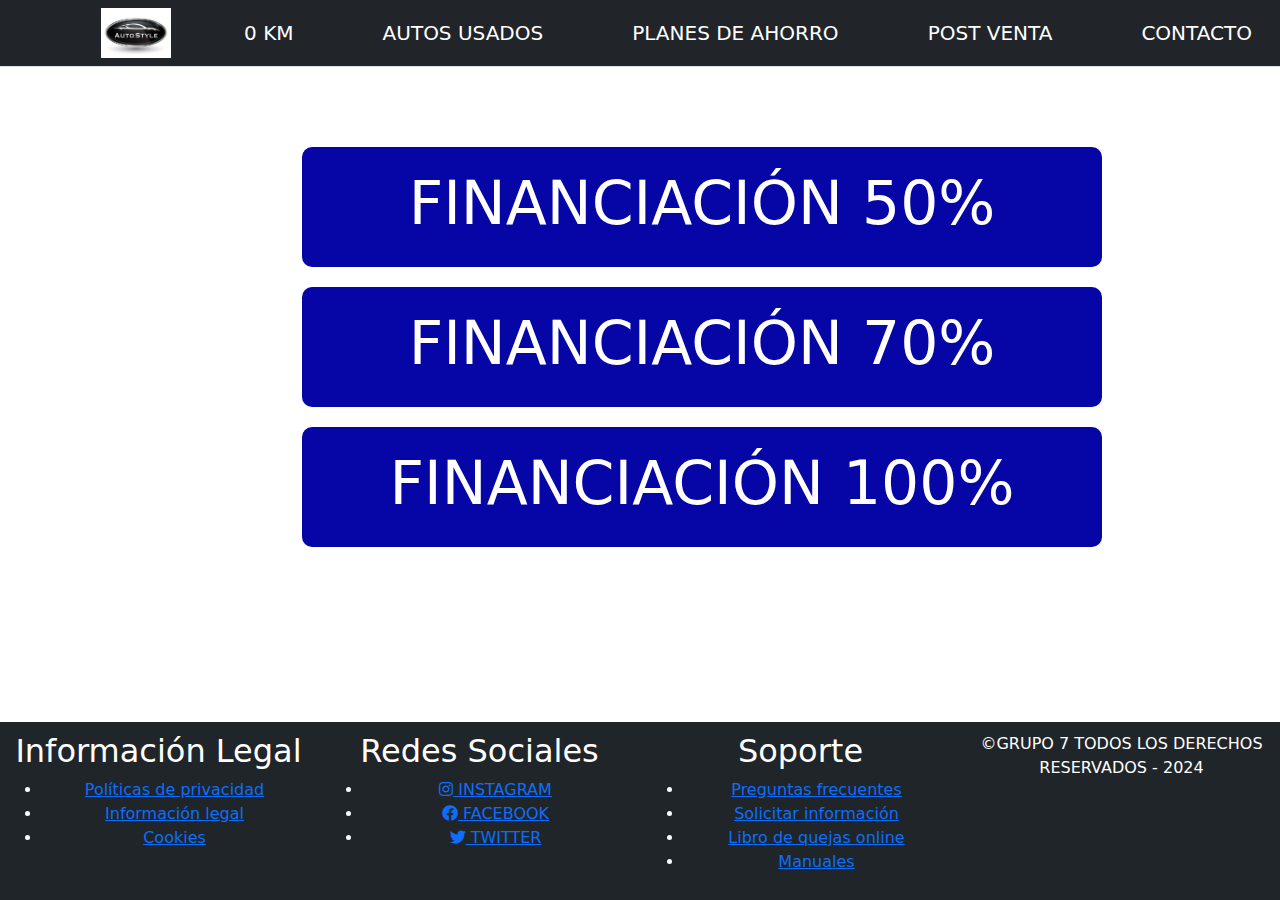
==== financiamiento.html @ 13f1ce6c "carga datos" ====
<!DOCTYPE html>
<html lang="en">
<head>
    <meta charset="UTF-8">
    <meta http-equiv="X-UA-Compatible" content="IE=edge">
    <meta name="viewport" content="width=device-width, initial-scale=1.0">
    <link href="https://cdn.jsdelivr.net/npm/bootstrap@5.3.3/dist/css/bootstrap.min.css" rel="stylesheet">
    <title>Document</title>
    <link rel="stylesheet" href="financiamiento.css">
    <link rel="stylesheet" href="https://cdnjs.cloudflare.com/ajax/libs/font-awesome/5.15.4/css/all.min.css">
</head>
<body>
    <nav class="navbar navbar-dark bg-dark border-bottom border-body">
        <div class="container-fluid" >

            <a class="navbar-brand" href="index.html">
                <a href="index.html">
                    <img src="imagenes/logo3.jpg" width="70" height="50" class="d-inline-block align-top" alt="Logo">
                </a>
            <a class="navbar-brand" href="nuevos.html">0 KM</a>
            <a class="navbar-brand" href="usados.html">AUTOS USADOS</a>
            <a class="navbar-brand" href="financiamiento.html">PLANES DE AHORRO</a>
            <a class="navbar-brand" href="#">POST VENTA</a>
            <a class="navbar-brand" href="formulario.html">CONTACTO</a>
        </div>
    </nav>
<div class="container"style="text-align: center;">
    <h1>TIPOS DE FINANCIACIÓN</h1>
    <div class="Container">
      
      <div class="column">
        <h1>FINANCIACIÓN 50%</h1>
        
      </div>
      <div class="column">
        <h1>FINANCIACIÓN 70%</h1>
        
      </div> 
      <div class="column">
        <h1>FINANCIACIÓN 100%</h1>
        
      </div>
        
   </div>
    
   
</div>
<footer>
  <div class="row">
      
      <div class="col-3">
          <h2>Información Legal</h2>
          <ul>
              <li><a href="#">Políticas de privacidad</a></li>
              <li><a href="#">Información legal</a></li>
              <li><a href="#">Cookies</a></li>
          </ul>
      </div>
      <div class="col-3">
          <h2>Redes Sociales</h2>
          <ul>
              <li><a href="#"><i class="fab fa-instagram"></i> INSTAGRAM</a></li>
              <li><a href="#"><i class="fab fa-facebook"></i> FACEBOOK</a></li>
              <li><a href="#"><i class="fab fa-twitter"></i> TWITTER</a></li>
          </ul>
      </div>
      <div class="col-3">
          <h2>Soporte</h2>
          <ul>
              <li><a href="#">Preguntas frecuentes</a></li>
              <li><a href="#">Solicitar información</a></li>
              <li><a href="#">Libro de quejas online</a></li>
              <li><a href="#">Manuales</a></li>
          </ul>
      </div>
      <div class="col-3">
          <p>©GRUPO 7 TODOS LOS DERECHOS RESERVADOS - 2024 </p>

      </div>
      
  </div>
</footer>



    
</body>
<script src="https://cdnjs.cloudflare.com/ajax/libs/popper.js/2.11.8/umd/popper.min.js" integrity="sha384-I7E8VVD/ismYTF4hNIPjVp/Zjvgyol6VFvRkX/vR+Vc4jQkC+hVqc2pM8ODewa9r" crossorigin="anonymous"></script>
<script src="https://cdn.jsdelivr.net/npm/bootstrap@5.3.3/dist/js/bootstrap.bundle.min.js" integrity="sha384-0pUGZvbkm6XF6gxjEnlmuGrJXVbNuzT9qBBavbLwCsOGabYfZo0T0to5eqruptLy" crossorigin="anonymous"></script>
</html>
---- financiamiento.css ----
body
{
    background-color:white;
    
}
h1
{
    color:rgb(5, 5, 59);
    font-size:100px;
}
h1
{
    color: white;
    font-size: 60px;

}
.column {
    background-color:rgb(6, 6, 167); 
    padding: 20px; 
    margin-bottom: 20px; 
    border-radius: 10px;
    margin-left: 220px;  
    transition: filter 0.3s ease;
    width: 800px;
    
}

    
.column:hover {
        filter: brightness(70%);
    }
    
footer
{   position: fixed; 
    bottom: 0;
    left: 0;
    text-align: center;
    width: 100%;
    background-color: #202529; 
    color: #fff; 
    padding: 10px; 
    box-sizing: border-box;
}
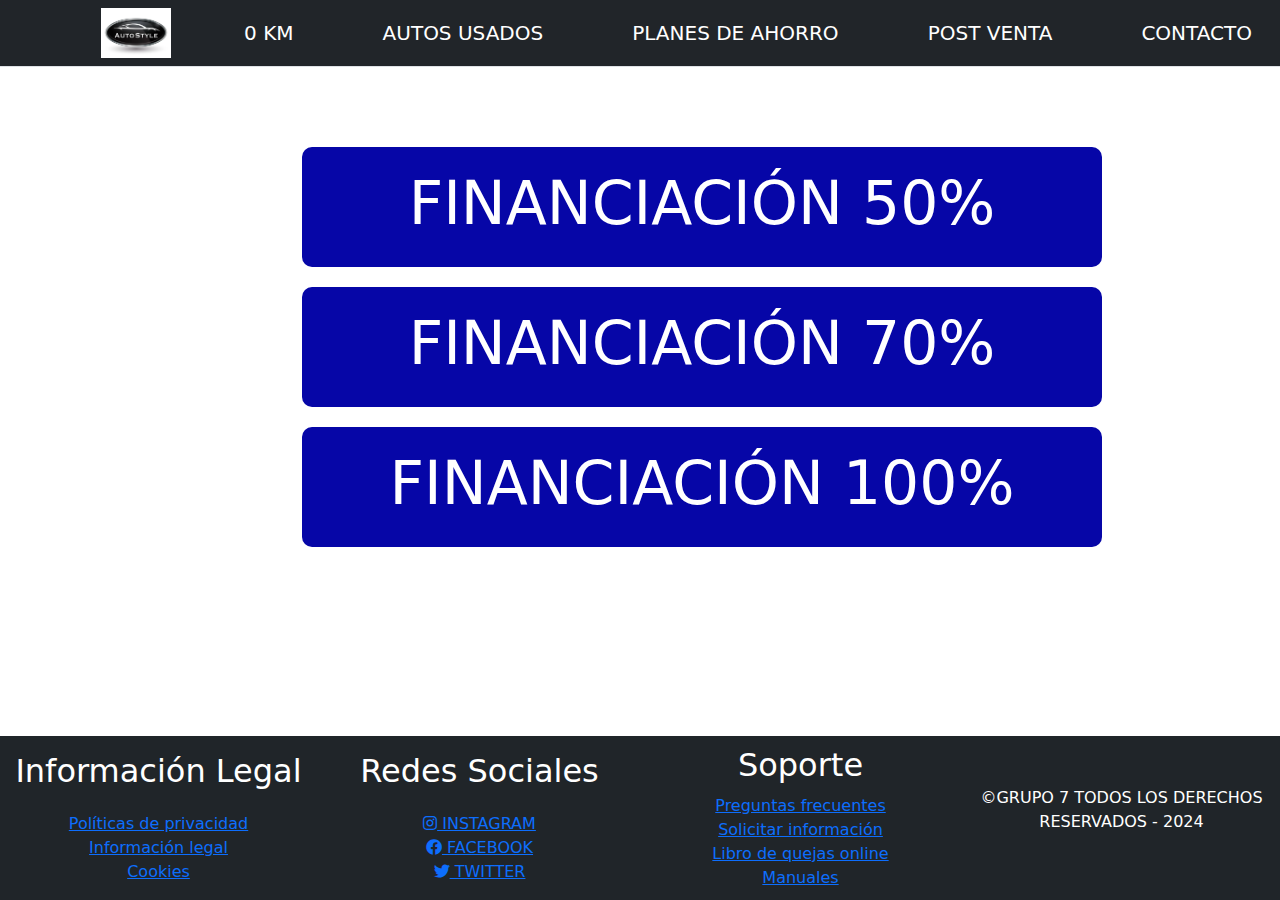
==== commit f23654a5: "Subida archivos" ====
--- a/financiamiento.html
+++ b/financiamiento.html
@@ -20,7 +20,7 @@
             <a class="navbar-brand" href="nuevos.html">0 KM</a>
             <a class="navbar-brand" href="usados.html">AUTOS USADOS</a>
             <a class="navbar-brand" href="financiamiento.html">PLANES DE AHORRO</a>
-            <a class="navbar-brand" href="#">POST VENTA</a>
+            <a class="navbar-brand" href="postventa.html">POST VENTA</a>
             <a class="navbar-brand" href="formulario.html">CONTACTO</a>
         </div>
     </nav>
--- a/financiamiento.css
+++ b/financiamiento.css
@@ -41,3 +41,21 @@
     padding: 10px; 
     box-sizing: border-box;
 }
+ul {
+    list-style: none;
+}
+.col-3 {
+    display: grid;
+    grid-template-columns: auto; 
+    grid-gap: 10px;
+    align-items: center; 
+}
+
+.col-3 h2 {
+    margin: 0; 
+}
+
+.col-3 ul {
+    margin: 0;
+    padding: 0; 
+}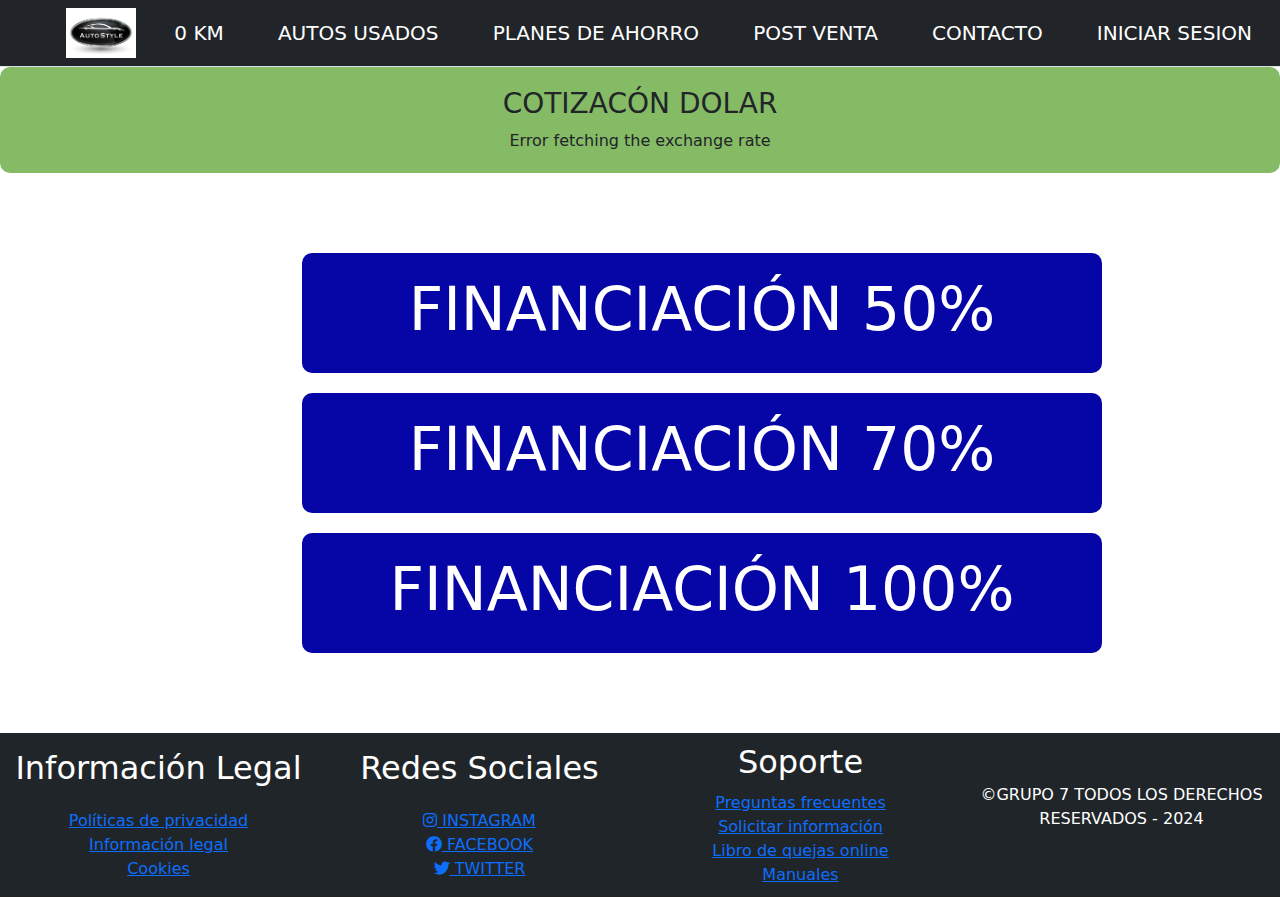
==== commit 452c8fb6: "subiendo" ====
--- a/financiamiento.html
+++ b/financiamiento.html
@@ -22,9 +22,37 @@
             <a class="navbar-brand" href="financiamiento.html">PLANES DE AHORRO</a>
             <a class="navbar-brand" href="postventa.html">POST VENTA</a>
             <a class="navbar-brand" href="formulario.html">CONTACTO</a>
+            <a class="navbar-brand" href="login.html">INICIAR SESION</a>
         </div>
     </nav>
-<div class="container"style="text-align: center;">
+    <div class="content" style="text-align: center; padding: 20px; border-radius: 10px; background-color: #85BB65;">
+        <h3>COTIZACÓN DOLAR</h3>
+        <div id="exchange-rate">Cargando...</div>
+    
+        <script>
+            async function fetchExchangeRate() {
+                const apiKey = 'daf94a598a-cec5d721e1-sdy5de';  
+    
+                try {
+                    const response = await fetch(`https://api.fastforex.io/fetch-one?from=USD&to=ARS&api_key=${apiKey}`);
+                    if (!response.ok) {
+                        throw new Error(`Network response was not ok: ${response.statusText}`);
+                    }
+                    const data = await response.json();
+                    console.log(data);
+                    const rate = data.result.ARS;
+                    document.getElementById('exchange-rate').textContent = `1 USD = ${rate} ARS`;
+                } catch (error) {
+                    console.error('Error fetching the exchange rate:', error);
+                    document.getElementById('exchange-rate').textContent = 'Error fetching the exchange rate';
+                }
+            }
+    
+            fetchExchangeRate();
+        </script>
+    </div>
+    <div class="container"style="text-align: center;">
+    
     <h1>TIPOS DE FINANCIACIÓN</h1>
     <div class="Container">
       
@@ -80,10 +108,6 @@
       
   </div>
 </footer>
-
-
-
-    
 </body>
 <script src="https://cdnjs.cloudflare.com/ajax/libs/popper.js/2.11.8/umd/popper.min.js" integrity="sha384-I7E8VVD/ismYTF4hNIPjVp/Zjvgyol6VFvRkX/vR+Vc4jQkC+hVqc2pM8ODewa9r" crossorigin="anonymous"></script>
 <script src="https://cdn.jsdelivr.net/npm/bootstrap@5.3.3/dist/js/bootstrap.bundle.min.js" integrity="sha384-0pUGZvbkm6XF6gxjEnlmuGrJXVbNuzT9qBBavbLwCsOGabYfZo0T0to5eqruptLy" crossorigin="anonymous"></script>
--- a/financiamiento.css
+++ b/financiamiento.css
@@ -29,18 +29,19 @@
 .column:hover {
         filter: brightness(70%);
     }
+
     
 footer
-{   position: fixed; 
-    bottom: 0;
-    left: 0;
-    text-align: center;
-    width: 100%;
-    background-color: #202529; 
-    color: #fff; 
-    padding: 10px; 
-    box-sizing: border-box;
-}
+    {   margin-top: 80px;
+        bottom: 0;
+        left: 0;
+        text-align: center;
+        width: 100%;
+        background-color: #202529; 
+        color: white !important;;
+        padding: 10px; 
+        box-sizing: border-box;
+    }
 ul {
     list-style: none;
 }
@@ -58,4 +59,4 @@
 .col-3 ul {
     margin: 0;
     padding: 0; 
-}+}
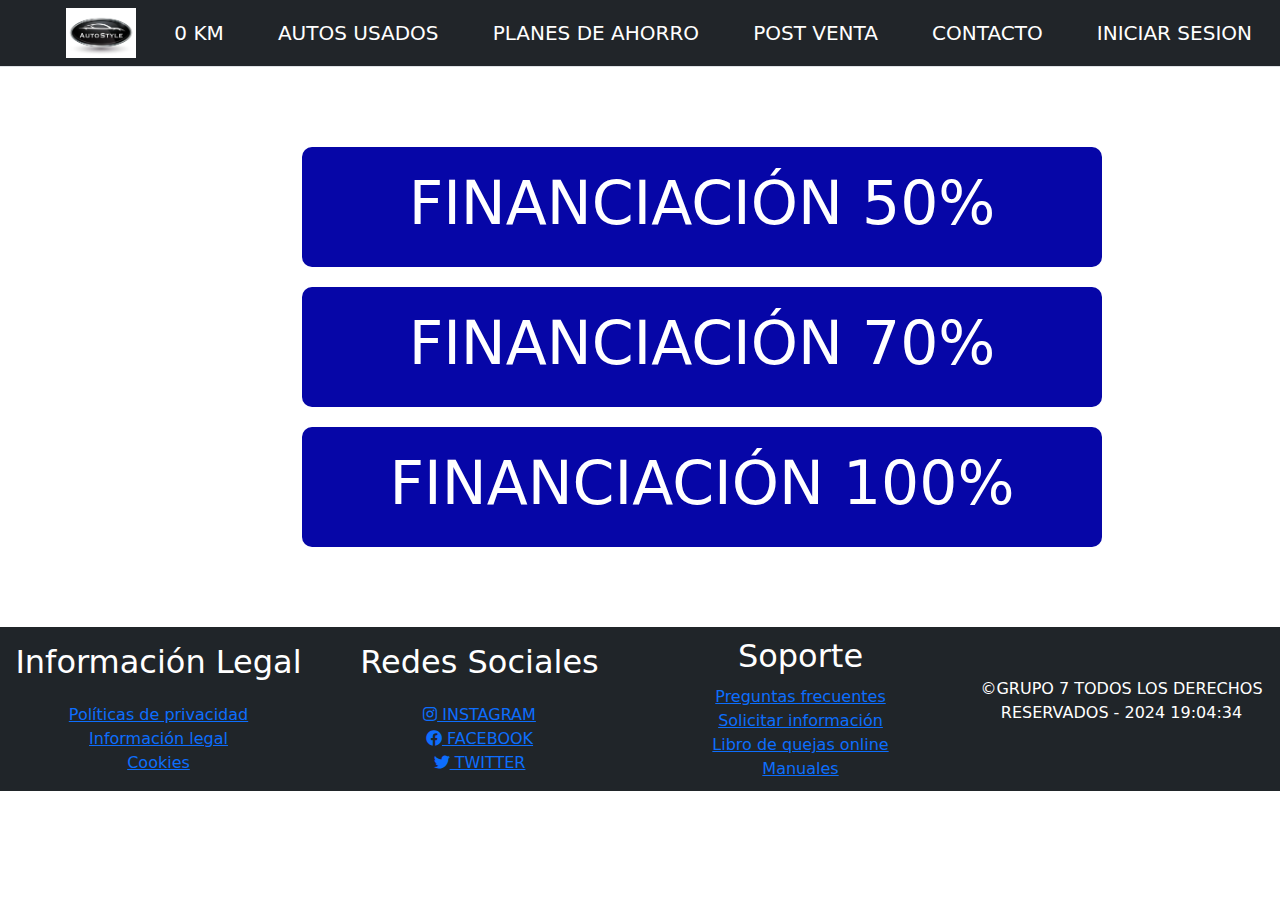
==== commit 7f007984: "retoques finales" ====
--- a/financiamiento.html
+++ b/financiamiento.html
@@ -25,32 +25,7 @@
             <a class="navbar-brand" href="login.html">INICIAR SESION</a>
         </div>
     </nav>
-    <div class="content" style="text-align: center; padding: 20px; border-radius: 10px; background-color: #85BB65;">
-        <h3>COTIZACÓN DOLAR</h3>
-        <div id="exchange-rate">Cargando...</div>
     
-        <script>
-            async function fetchExchangeRate() {
-                const apiKey = 'daf94a598a-cec5d721e1-sdy5de';  
-    
-                try {
-                    const response = await fetch(`https://api.fastforex.io/fetch-one?from=USD&to=ARS&api_key=${apiKey}`);
-                    if (!response.ok) {
-                        throw new Error(`Network response was not ok: ${response.statusText}`);
-                    }
-                    const data = await response.json();
-                    console.log(data);
-                    const rate = data.result.ARS;
-                    document.getElementById('exchange-rate').textContent = `1 USD = ${rate} ARS`;
-                } catch (error) {
-                    console.error('Error fetching the exchange rate:', error);
-                    document.getElementById('exchange-rate').textContent = 'Error fetching the exchange rate';
-                }
-            }
-    
-            fetchExchangeRate();
-        </script>
-    </div>
     <div class="container"style="text-align: center;">
     
     <h1>TIPOS DE FINANCIACIÓN</h1>
@@ -74,41 +49,68 @@
    
 </div>
 <footer>
-  <div class="row">
-      
-      <div class="col-3">
-          <h2>Información Legal</h2>
-          <ul>
-              <li><a href="#">Políticas de privacidad</a></li>
-              <li><a href="#">Información legal</a></li>
-              <li><a href="#">Cookies</a></li>
-          </ul>
-      </div>
-      <div class="col-3">
-          <h2>Redes Sociales</h2>
-          <ul>
-              <li><a href="#"><i class="fab fa-instagram"></i> INSTAGRAM</a></li>
-              <li><a href="#"><i class="fab fa-facebook"></i> FACEBOOK</a></li>
-              <li><a href="#"><i class="fab fa-twitter"></i> TWITTER</a></li>
-          </ul>
-      </div>
-      <div class="col-3">
-          <h2>Soporte</h2>
-          <ul>
-              <li><a href="#">Preguntas frecuentes</a></li>
-              <li><a href="#">Solicitar información</a></li>
-              <li><a href="#">Libro de quejas online</a></li>
-              <li><a href="#">Manuales</a></li>
-          </ul>
-      </div>
-      <div class="col-3">
-          <p>©GRUPO 7 TODOS LOS DERECHOS RESERVADOS - 2024 </p>
+    <div class="row">
+        
+        <div class="col-3">
+            <h2>Información Legal</h2>
+            <ul>
+                <li><a href="#">Políticas de privacidad</a></li>
+                <li><a href="#">Información legal</a></li>
+                <li><a href="#">Cookies</a></li>
+            </ul>
+        </div>
+        <div class="col-3">
+            <h2>Redes Sociales</h2>
+            <ul>
+                <li><a href="#"><i class="fab fa-instagram"></i> INSTAGRAM</a></li>
+                <li><a href="#"><i class="fab fa-facebook"></i> FACEBOOK</a></li>
+                <li><a href="#"><i class="fab fa-twitter"></i> TWITTER</a></li>
+            </ul>
+        </div>
+        <div class="col-3">
+            <h2>Soporte</h2>
+            <ul>
+                <li><a href="#">Preguntas frecuentes</a></li>
+                <li><a href="#">Solicitar información</a></li>
+                <li><a href="#">Libro de quejas online</a></li>
+                <li><a href="#">Manuales</a></li>
+            </ul>
+        </div>
+        <div class="col-3">
+            <p id="current-time">©GRUPO 7 TODOS LOS DERECHOS RESERVADOS - 2024 </p>
+        </div>
+        
+    </div>
+</footer>
 
-      </div>
-      
-  </div>
-</footer>
-</body>
 <script src="https://cdnjs.cloudflare.com/ajax/libs/popper.js/2.11.8/umd/popper.min.js" integrity="sha384-I7E8VVD/ismYTF4hNIPjVp/Zjvgyol6VFvRkX/vR+Vc4jQkC+hVqc2pM8ODewa9r" crossorigin="anonymous"></script>
 <script src="https://cdn.jsdelivr.net/npm/bootstrap@5.3.3/dist/js/bootstrap.bundle.min.js" integrity="sha384-0pUGZvbkm6XF6gxjEnlmuGrJXVbNuzT9qBBavbLwCsOGabYfZo0T0to5eqruptLy" crossorigin="anonymous"></script>
+
+<script>
+    
+    function updateTime() {
+        var now = new Date();
+        var hours = now.getHours();
+        var minutes = now.getMinutes();
+        var seconds = now.getSeconds();
+
+        
+        hours = String(hours).padStart(2, '0');
+        minutes = String(minutes).padStart(2, '0');
+        seconds = String(seconds).padStart(2, '0');
+
+        
+        var currentTimeString = hours + ':' + minutes + ':' + seconds;
+
+        
+        document.getElementById('current-time').innerHTML = '©GRUPO 7 TODOS LOS DERECHOS RESERVADOS - 2024 ' + currentTimeString;
+
+        
+        setTimeout(updateTime, 1000);
+    }
+
+    
+    updateTime();
+</script>
+</body>
 </html>